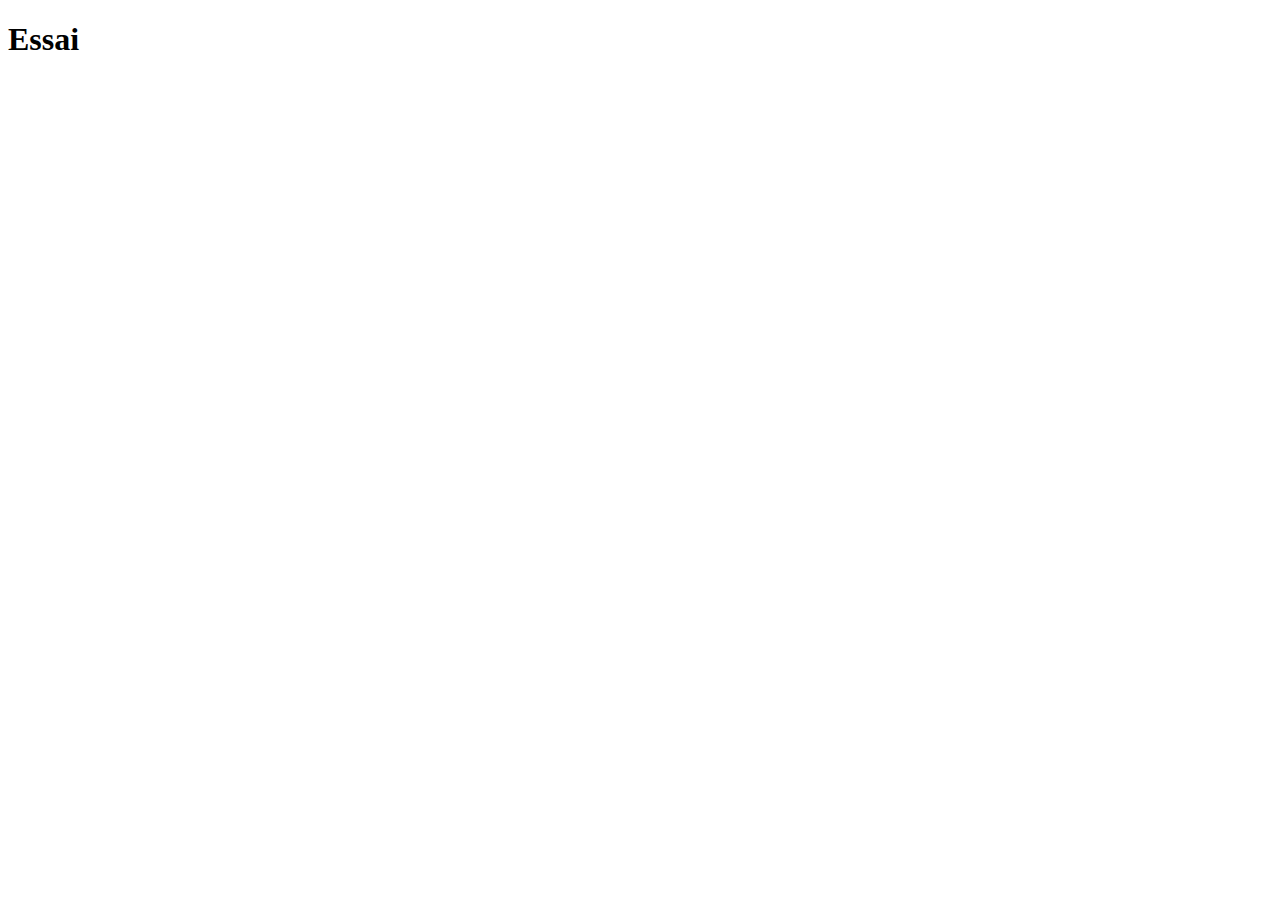
==== index.html @ a82d0888 "first commit" ====
<!DOCTYPE html>
<html lang="en">
<head>
    <meta charset="UTF-8">
    <meta http-equiv="X-UA-Compatible" content="IE=edge">
    <meta name="viewport" content="width=
    , initial-scale=1.0">
    <title>Document</title>
</head>
<body>
    <h1>Essai</h1>
</body>
</html>
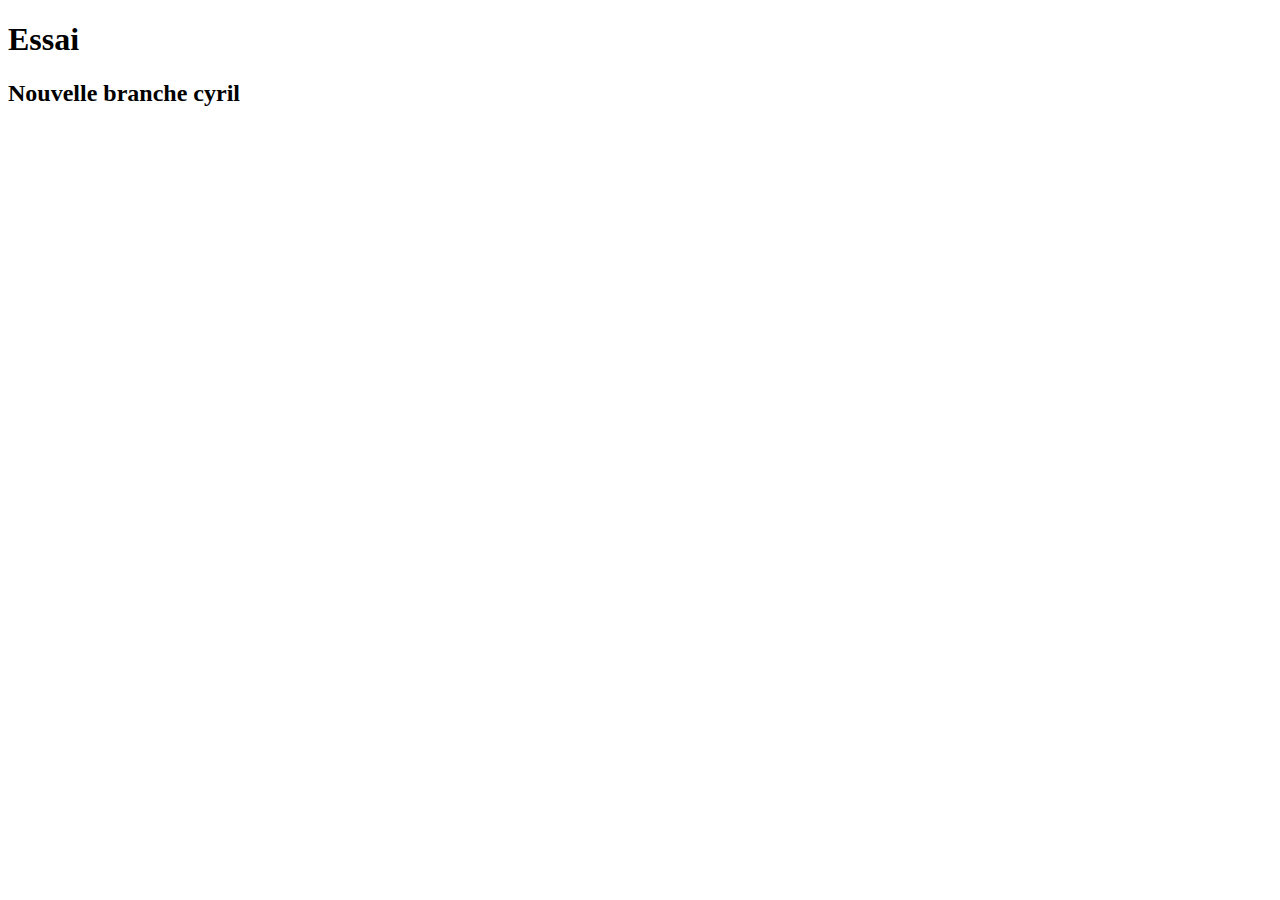
==== commit 634ca426: "new branch cyril" ====
--- a/index.html
+++ b/index.html
@@ -9,5 +9,6 @@
 </head>
 <body>
     <h1>Essai</h1>
+    <h2>Nouvelle branche cyril</h2>
 </body>
 </html>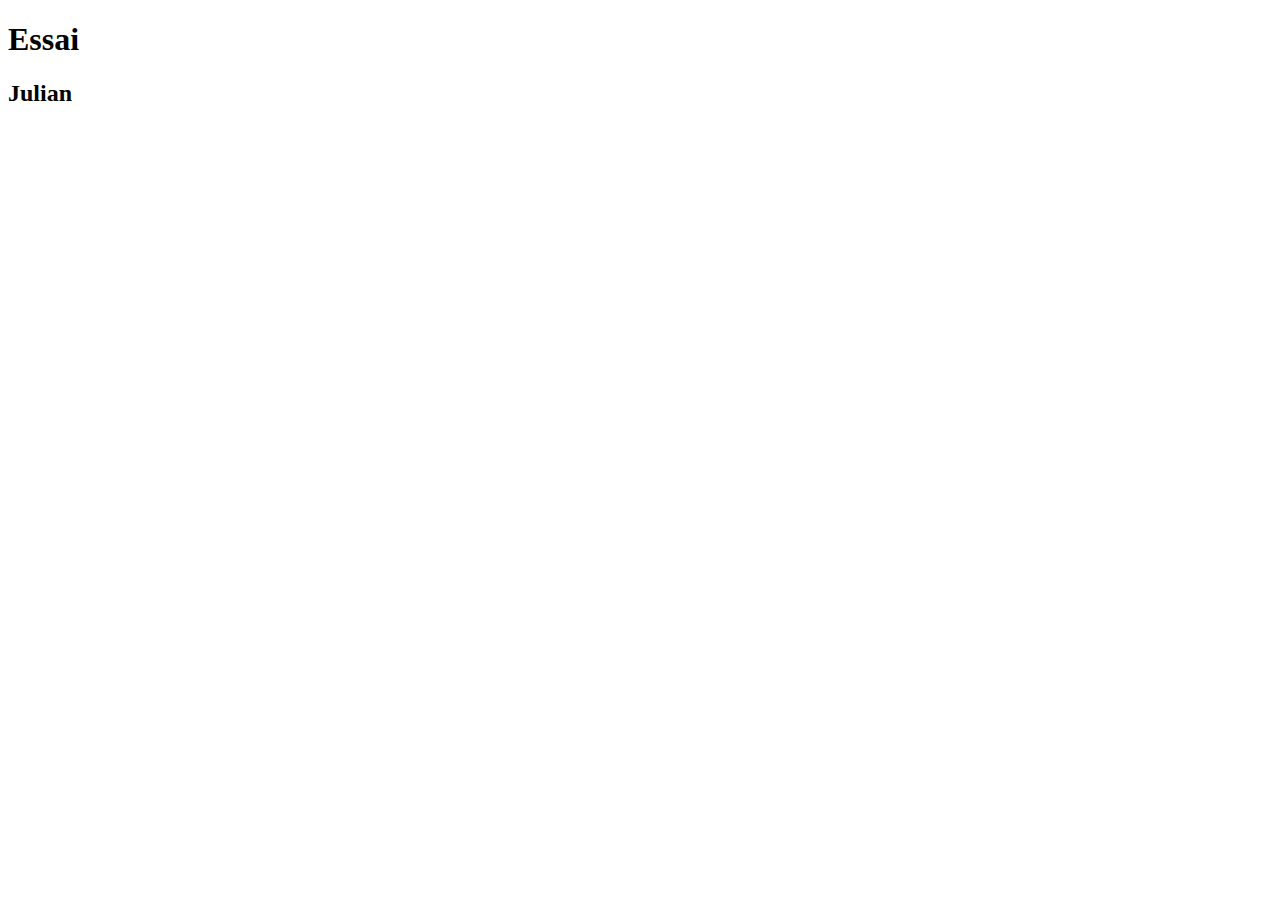
==== commit 5074aca6: "new branch julian" ====
--- a/index.html
+++ b/index.html
@@ -9,6 +9,6 @@
 </head>
 <body>
     <h1>Essai</h1>
-    <h2>Nouvelle branche cyril</h2>
+    <h2>Julian</h2>
 </body>
 </html>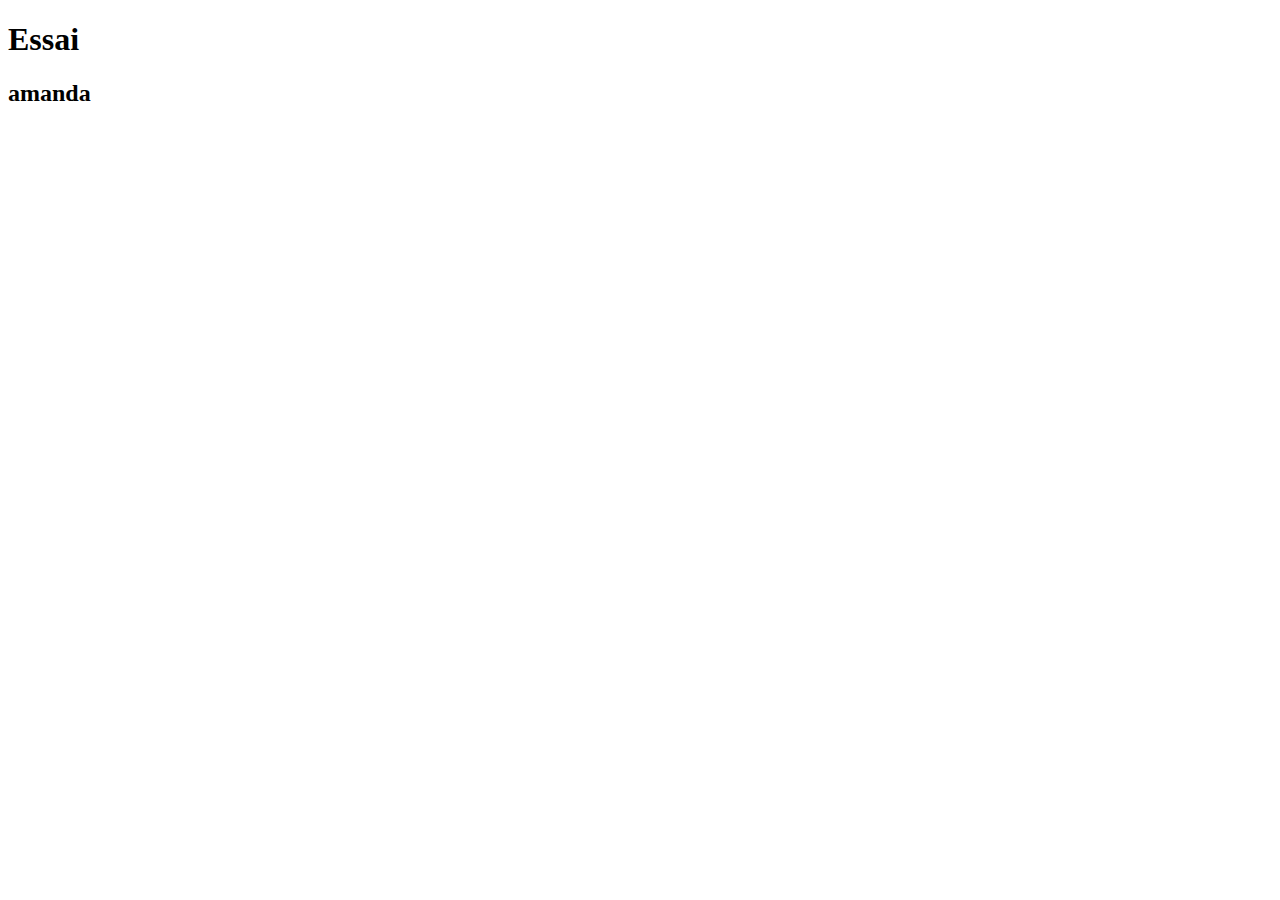
==== commit a9e4b6e2: "new branch paul" ====
--- a/index.html
+++ b/index.html
@@ -9,6 +9,8 @@
 </head>
 <body>
     <h1>Essai</h1>
-    <h2>Julian</h2>
+    <h2>amanda
+        
+    </h2>
 </body>
 </html>